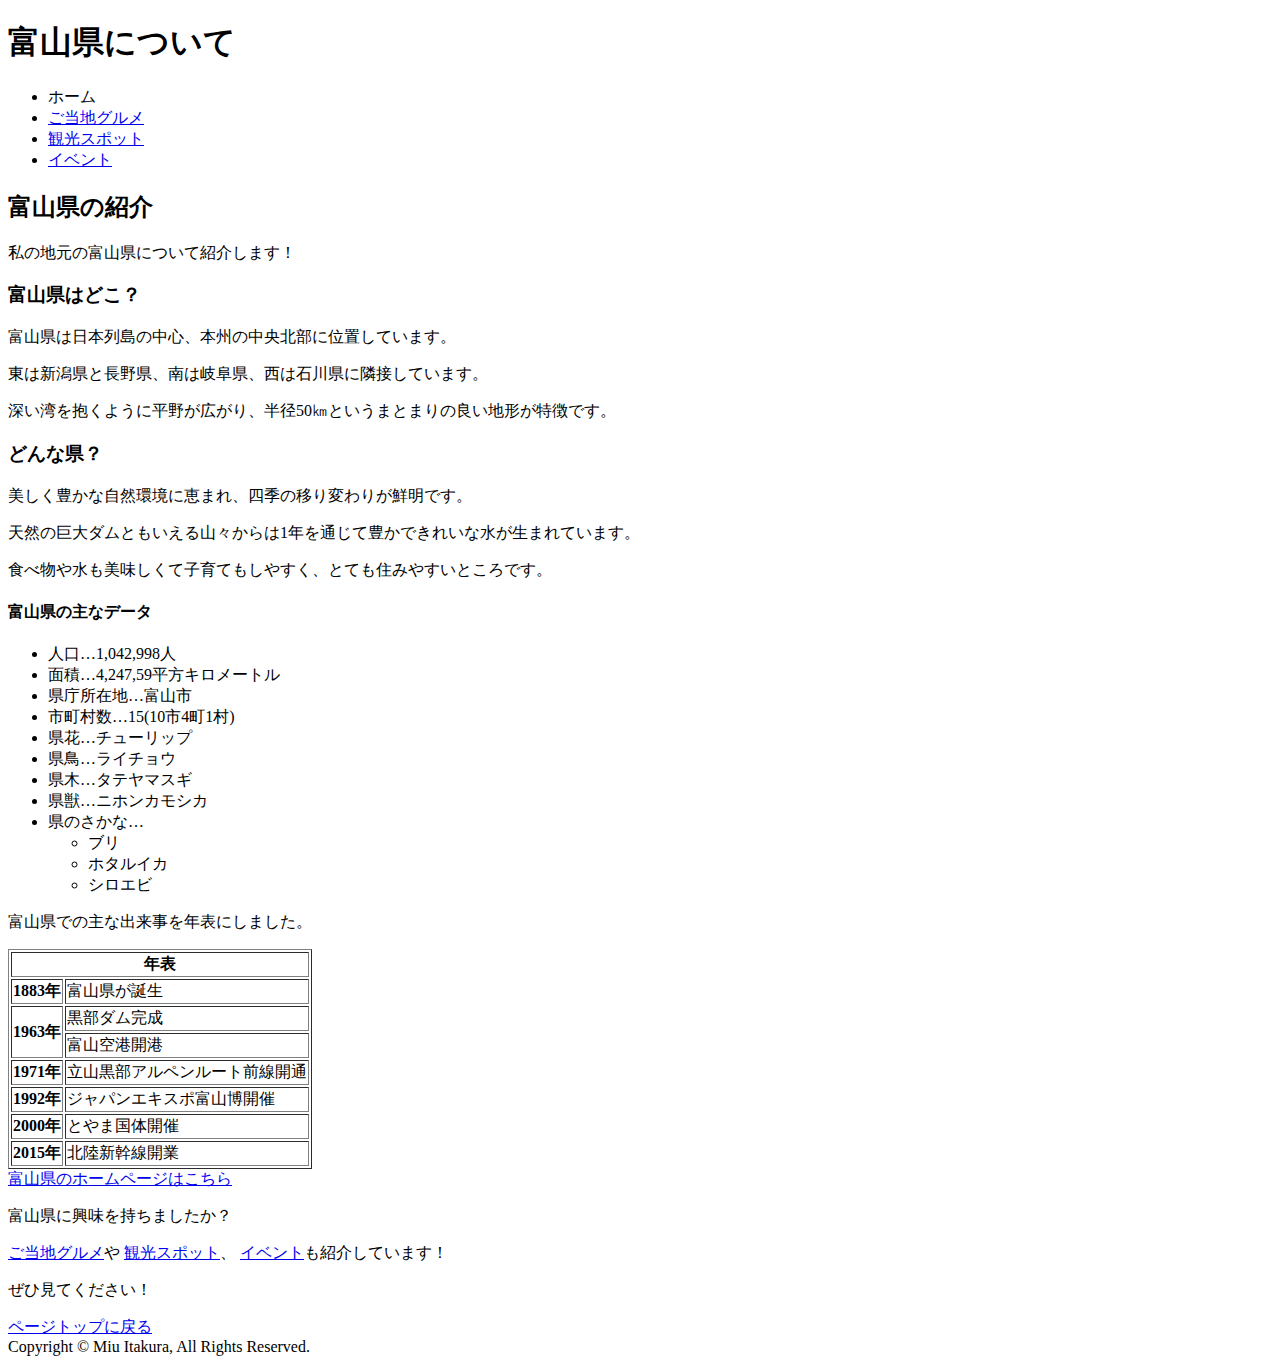
==== index1.html @ 30b699cd "Add files via upload" ====
<!DOCTYPE html>
<html lang="ja">

<head>
    <meta charset="UTF-8" />
    <link rel="stylesheet" href="./css/base.css">
    <title>富山県について</title>
</head>

<body>
    <header>
        <h1>富山県について</h1>
        <nav id="menu">
            <ul>
                <li>ホーム</li>
                <li><a href="../2/index.html">ご当地グルメ</a></li>
                <li><a href="../3/index.html">観光スポット</a></li>
                <li><a href="../4/index.html">イベント</a></li>
            </ul>
        </nav>
    </header>

    <h2>富山県の紹介</h2>

    <p>私の地元の富山県について紹介します！</p>
    <div>
        <h3>富山県はどこ？</h3>
        <p> 富山県は日本列島の中心、本州の中央北部に位置しています。</p>
        <p>東は新潟県と長野県、南は岐阜県、西は石川県に隣接しています。</p>
        <p>深い湾を抱くように平野が広がり、半径50㎞というまとまりの良い地形が特徴です。</p>
        <!-- <img src="img/toyama.png" alt="富山県" width="400" /> -->

        <h3>どんな県？</h3>
        <p>美しく豊かな自然環境に恵まれ、四季の移り変わりが鮮明です。</p>
        <p>天然の巨大ダムともいえる山々からは1年を通じて豊かできれいな水が生まれています。</p>
        <p>食べ物や水も美味しくて子育てもしやすく、とても住みやすいところです。</p>
        <h4>富山県の主なデータ</h4>
        <ul>
            <li>人口…1,042,998人</li>
            <li>面積…4,247,59平方キロメートル</li>
            <li>県庁所在地…富山市</li>
            <li>市町村数…15(10市4町1村)</li>
            <li>県花…チューリップ</li>
            <li>県鳥…ライチョウ</li>
            <li>県木…タテヤマスギ</li>
            <li>県獣…ニホンカモシカ</li>
            <li>県のさかな…
                <ul>
                    <li>ブリ</li>
                    <li>ホタルイカ</li>
                    <li>シロエビ</li>
                </ul>
            </li>
        </ul>
        <p>富山県での主な出来事を年表にしました。</p>
        <table border="1">
            <tr>
                <th colspan="2">年表</th>
            </tr>

            <tr>
                <th>1883年</th>
                <td>富山県が誕生</td>
            </tr>
            <tr>
                <th rowspan="2">1963年</th>
                <td>黒部ダム完成</td>
            </tr>
            <tr>
                <td>富山空港開港</td>
            </tr>
            <tr>
                <th>1971年</th>
                <td>立山黒部アルペンルート前線開通</td>
            </tr>
            <tr>
                <th>1992年</th>
                <td>ジャパンエキスポ富山博開催</td>
            </tr>
            <tr>
                <th>2000年</th>
                <td>とやま国体開催</td>
            </tr>
            <tr>
                <th>2015年</th>
                <td>北陸新幹線開業</td>
            </tr>
        </table>

    </div>

    <a href="https://www.pref.toyama.jp/" target="_blank">富山県のホームページはこちら</a>

    <p>富山県に興味を持ちましたか？</p>

    <a href="../2/index.html">ご当地グルメ</a>や
    <a href="../3/index.html">観光スポット</a>、
    <a href="../4/index.html">イベント</a>も紹介しています！
    <p>ぜひ見てください！</p>

    <a href="#top">ページトップに戻る</a>

    <footer>
        Copyright &copy; Miu Itakura, All Rights Reserved.
    </footer>

    <script src="js/sample.js"></script>



</body>

</html>
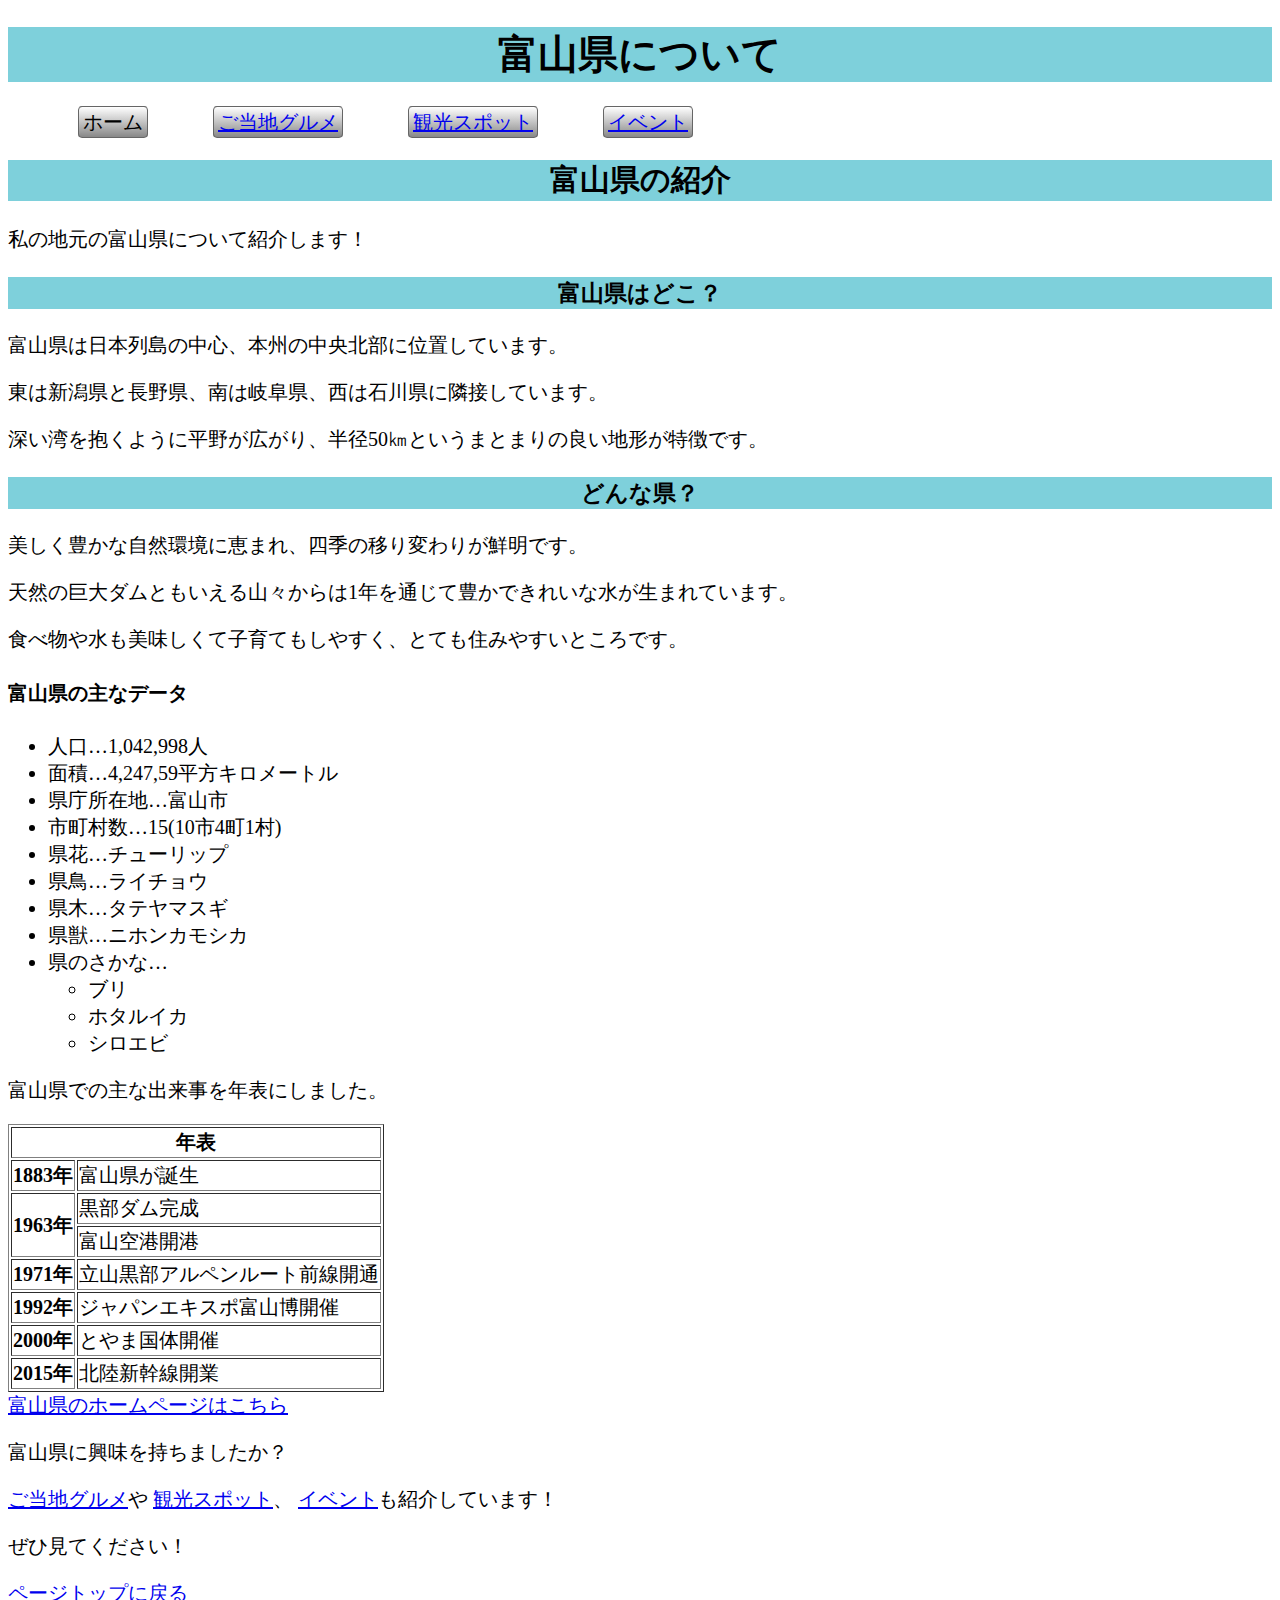
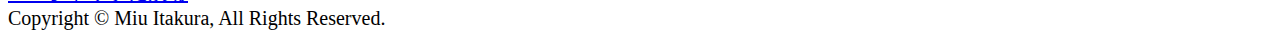
==== commit 93cd238b: "kadai1" ====
--- a/index1.html
+++ b/index1.html
@@ -13,9 +13,9 @@
         <nav id="menu">
             <ul>
                 <li>ホーム</li>
-                <li><a href="../2/index.html">ご当地グルメ</a></li>
-                <li><a href="../3/index.html">観光スポット</a></li>
-                <li><a href="../4/index.html">イベント</a></li>
+                <li><a href="https://1806424.github.io/1806424_2.github.io/">ご当地グルメ</a></li>
+                <li><a href="https://1806424.github.io/1806424_3.github.io/">観光スポット</a></li>
+                <li><a href="https://1806424.github.io/1806424_4.github.io/">イベント</a></li>
             </ul>
         </nav>
     </header>
@@ -93,9 +93,9 @@
 
     <p>富山県に興味を持ちましたか？</p>
 
-    <a href="../2/index.html">ご当地グルメ</a>や
-    <a href="../3/index.html">観光スポット</a>、
-    <a href="../4/index.html">イベント</a>も紹介しています！
+    <a href="https://1806424.github.io/1806424_2.github.io/">ご当地グルメ</a>や
+    <a href="https://1806424.github.io/1806424_3.github.io/">観光スポット</a>、
+    <a href="https://1806424.github.io/1806424_4.github.io/">イベント</a>も紹介しています！
     <p>ぜひ見てください！</p>
 
     <a href="#top">ページトップに戻る</a>
--- a/css/base.css
+++ b/css/base.css
@@ -0,0 +1,28 @@
+@charset "utf-8";
+
+body {
+    font-size: 20px;
+}
+
+h1,h2,h3{
+    text-align: center;
+    background-color: rgb(126, 208, 219);
+}
+
+div {
+    background-image: url(../img/toyama.png);
+    background-repeat: no-repeat;
+    background-size: 85%;
+}
+
+#menu  > ul > li {
+    display: inline;
+    margin: 0 30px  0 30px;
+    padding: 4px;
+    border: 1px solid #666;
+    border-radius: 4px;
+    background: linear-gradient(#FFFFFF,#888888);
+
+}
+
+
